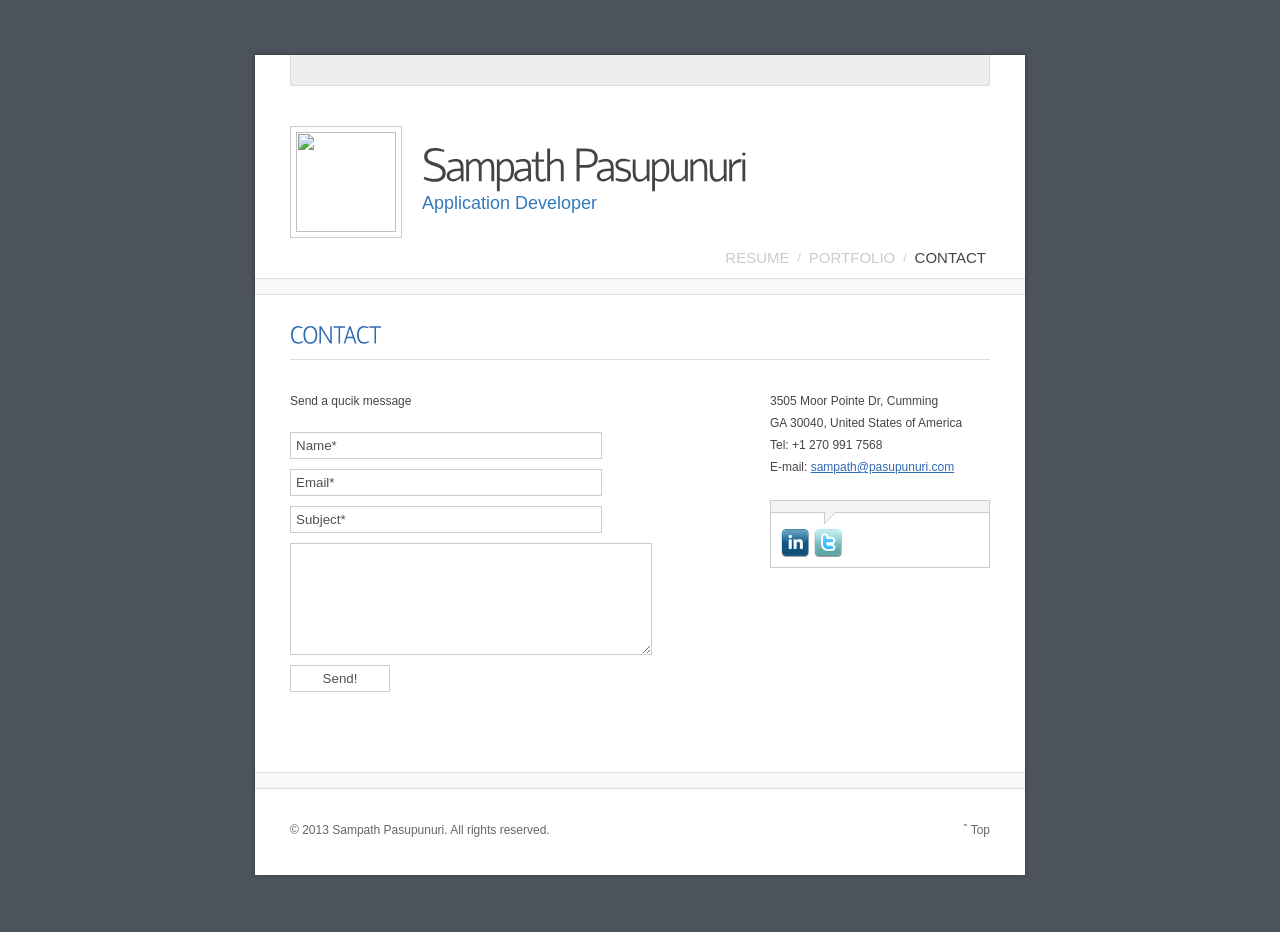
==== public/contact.html @ 7085041e "init" ====
<!DOCTYPE html PUBLIC "-//W3C//DTD XHTML 1.0 Transitional//EN" "http://www.w3.org/TR/xhtml1/DTD/xhtml1-transitional.dtd">
<html xmlns="http://www.w3.org/1999/xhtml">
<head>

	<title>Sampath Pasupunuri</title>
	
	<meta http-equiv="Content-Type" content="text/html; charset=utf-8" />
	
	<meta name="description" content=" ... add description here ... " />
	<meta name="keywords" content=" ... add keywords here ... " />
	
	<meta http-equiv="X-UA-Compatible" content="IE=EmulateIE7" />
	
	<!-- //////// Favicon ////////  -->
	<link rel="shortcut icon" type="image/x-icon" href="favicon.ico"  />
	
	<!-- //////// Css StyleSheets ////////  -->
	<link href="_layout/style.css"       rel="stylesheet" type="text/css" media="all"   />
	<link href="_layout/style-print.css" rel="stylesheet" type="text/css" media="print" />

	<!-- //////// jQuery ////////  -->
	<script src="_layout/js/jquery-1.4.2.min.js" type="text/javascript"></script>
	
	<!-- //////// DD_belatedPNG - Png Fix for IE ////////  -->
	<!--[if IE 6 ]>
		<script type="text/javascript" src="_layout/js/DD_belatedPNG_0.0.7a-min.js"></script>
		<script type="text/javascript">
			DD_belatedPNG.fix('#header,#content,#footer');
		</script>
	<![endif]-->
	
	<!-- //////// Cufon Font Replacement ////////  -->
	<script type="text/javascript" src="_layout/js/cufon/cufon-yui.js"></script>
	<script type="text/javascript" src="_layout/js/cufon/hattori_hanzo.font.js"></script>

	<!-- //////// Tipsy - custom Tooltips ////////  -->
	<link rel="stylesheet" type="text/css" href="_layout/js/tipsy/css.tipsy.css" />
	<script type="text/javascript" src="_layout/js/tipsy/jquery.tipsy.js"></script>

	<!-- //////// PrettyPhoto ////////  -->
	<link rel="stylesheet" type="text/css" href="_layout/js/prettyphoto/css.prettyPhoto.css" />
	<script type="text/javascript" src="_layout/js/prettyphoto/jquery.prettyPhoto.js"></script>
	
	<!-- //////// Tweet! ////////  -->
	<link rel="stylesheet" type="text/css" href="_layout/js/tweet/css.tweet.css" />
	<script type="text/javascript" src="_layout/js/tweet/jquery.tweet.js"></script>
	
	<!-- //////// Customs JS  ////////  -->	
	<script type="text/javascript">
	/* <![CDATA[ */	                                         
		$(document).ready(function(){
		
			// font replacement
			if ( ! ( $.browser.msie & ($.browser.version == 6) ) )
			{ 	
				$("h1#name").css({'font-size':'46px', 'padding-top':'20px' , 'margin-bottom':'0px' });
				Cufon.replace('#portfolio h2, h2.cv-section-name, h1#name, h2.title'); // using cufon with IE6 breaks the layout in some cases
				
			}	
			
			// tooltips
			$('.tip').tipsy({gravity: 'e'});	//  apply class .tip to any <a> tag to make it's  title be displayed like a tooltip
			
			// lightbox
			$("a[rel^='prettyPhoto']").prettyPhoto({
				theme: 'light_square',
				hideflash: false, 		// Hides all the flash object on a page, set to TRUE if flash appears over prettyPhoto
				wmode: 'opaque', 		// Set the flash wmode attribute
				autoplay: true, 		// Automatically start videos: True/False
				modal: false 			// If set to true, only the close button will close the window
			});
			
			
			// Animate Social Media Icons
			$("#social-media li a").hover(function () {
				$(this).stop().animate({
					paddingTop: "0px"
				}, 100);
			}, function () {
				$(this).stop().animate({
					paddingTop: "3px"
				}, 100);
			});
					
			$('.tip-social-media').tipsy({gravity: 'n'});
			
			// contact form
			$("#contact-form").submit(function(){
				var str = $(this).serialize();
				$.ajax({
				   type: "POST",
				   url: "_layout/php/send.php",
				   data: str,
				   success: function(msg)
				   {
						$("#formstatus").ajaxComplete(function(event, request, settings){
							if(msg == 'OK'){ // Message Sent? Show the 'Thank You' message and hide the form
								result = '<div class="formstatusok">Your message has been sent. Thank you!</div>';
								$("#fields").hide();
							}
							else{
								result = msg;
							}
							$(this).html(result);
						});
					}
				
				 });
				return false;
			}); 
		
		});
	/* ]]> */			
	</script> 
	
</head>
<body>
	
	<noscript>
		<link href="_layout/nojs.css" rel="stylesheet" type="text/css" media="all" />
		<div id="nojs">JavaScript seems to be Disabled! This website works best with JavaScript enabled.</div>
	</noscript>
	
	<div id="wrap">
	
		<div id="header">
			
			<div id="block-top"></div>
			
			<div id="personal-info" class="fixed">
			
				<a id="picture-of-you" href="_content/big-profile.jpg" title="Sampath" rel="prettyPhoto">
					<img src="_content/profile.png" width="100" height="100" alt="" />
				</a>
				
				<h1 id="name">Sampath Pasupunuri</h1>
				<h2 id="what-you-do">Application Developer</h2>
				
			</div><!-- end #personal-info -->
					
			<ul id="nav" class="fixed">
				<li><a href="index.html">Resume</a></li>
				<li>/</li>
				<li><a href="portfolio.html">Portfolio</a></li>
				<li>/</li>
				<li><a href="contact.html" class="active">Contact</a></li>
			</ul><!-- end #nav -->

			<div class="divider"></div>
			
		</div><!-- end #header -->
		
		<div id="content" class="fixed">
		<!-- ////////////////////////////////////////////////////////////////////////////////////// -->

			<h2 class="title">Contact</h2>	
			<div id="contact" class="fixed">
				
				<div class="col-2 float-left padded-right"> 
					
					<p>Send a qucik message</p>

					<form id="contact-form" class="fixed" action="javascript:alert('success!');">
						<fieldset>
							<p>
								<input class="textbox" type="text" name="name" value="Name*"
								onfocus="if(this.value=='Name*')this.value='';" onblur="if(this.value=='')this.value='Name*';" />
							</p>
			
							<p>
								<input class="textbox" type="text" name="email" value="Email*"
								onfocus="if(this.value=='Email*')this.value='';" onblur="if(this.value=='')this.value='Email*';" />
							</p>

							<p>
								<input class="textbox" type="text" name="subject" value="Subject*"  
								onfocus="if(this.value=='Subject*')this.value='';" onblur="if(this.value=='')this.value='Subject*';"/>
							</p>
							<p>
								<textarea class="textbox" name="message" rows="3" cols="25"></textarea>
			
							</p>
							<p>
								<input id="btn" type="submit" name="submit" value="Send!" style="width:100px; cursor:pointer;" />

							</p>
							<p id="formstatus"></p>
						</fieldset>
					</form><!-- end #contact-form -->

				</div>
				<div class="col-3 float-left"> 
					
					<p>3505 Moor Pointe Dr, Cumming<br /> 
					   GA 30040, United States of America<br />

		
					   Tel: +1 270 991 7568<br />
					   E-mail: <a href="mailto:sampath@pasupunuri.com">sampath@pasupunuri.com</a>
					 </p>
	
					<br />
						
					<div id="social">  
					
						<div class="tweet"></div>
						
						<ul id="social-media">
							<li>

								<a href="http://www.linkedin.com/pub/sampath-k-pasupunuri/21/789/b75/" title="Linked InProfile" class="tip-social-media">
									<img src="_layout/images/social-icons/linkedin.png" width="28" height="28" alt="linkedin "/>
								</a>
							</li>
							<li>
								<a href="https://twitter.com/psampath" title="Twitter Profile" class="tip-social-media">
									<img src="_layout/images/social-icons/twitter.png" width="28" height="28" alt="twitter icon" />
								</a>
							</li>
						</ul><!-- end #social-media -->
					
					</div><!-- end #social -->
					
				</div>
				
			</div><!-- end #contact -->
			
		<!-- ////////////////////////////////////////////////////////////////////////////////////// -->	
		</div><!-- end #content -->
		
		<div id="footer" class="fixed">
			
			<div class="divider2"></div>
			
			<p id="copyright">&copy; 2013 Sampath Pasupunuri. All rights reserved.</p>
			<a href="#" id="top">&#710; Top</a>
			
		</div><!-- end #footer -->
		
	</div><!-- end #wrap -->
	
	<script type="text/javascript"> Cufon.now(); </script>

	<!-- analytics code here -->

</body>
</html>
---- public/_layout/style.css ----
/* 
	General Stylesheet
*/

/* =RESET
=------------------------------------*/
html,body,div,span,applet,object,iframe,h1,h2,h3,h4,h5,h6,p,blockquote,pre,a,abbr,acronym,address,big,cite,code,del,dfn,em,font,img,ins,kbd,q,s,samp,small,strike,strong,sub,sup,tt,var,dl,dt,dd,ol,ul,li,fieldset,form,label,legend,table,caption,tbody,tfoot,thead,tr,th,td{margin:0;padding:0;border:0;outline:0;font-weight:inherit;font-style:inherit;font-size:100%;font-family:inherit;vertical-align:baseline}:focus{outline:0}body{line-height:1;color:black;background:white}ol,ul{list-style:none}table{border-collapse:separate;border-spacing:0}caption,th,td{text-align:left;font-weight:normal}blockquote:before,blockquote:after,q:before,q:after{content:""}blockquote,q{quotes:""""}

/* =GENERAL
--------------------- */

body{
	
	background-color:#4C535C;
	
	/* Other Background Options
	
	background:#D1D1D1 url(images/bg-body.jpg) repeat top left;
	background:#D1D1D1 url(images/bg-body-2.jpg) repeat top left;
	background-color:#4C535C;
	background-color:#999999;
	background-color:#393939;
	background-color:#5a5a5a;
	
	*/
		
	color:#454545;
	font:12px Arial, Helvetica, sans-serif;
	line-height:22px;
	padding:50px 0;
}

	a{ color:#2F6AB3; } 
	a:hover{ color:#2E4E69; }
	
	strong{ font-weight:700; }
	em{ font-style:italic; }
	
	/* Clear Fix Hack - add  class="fixed"  to div's that have floated elements in them */
	.fixed:after{content:"."; display:block; height:0; clear:both; visibility:hidden;}
		.fixed{display:block;}
		/*  \*/
		.fixed{min-height:1%;}
		* html .fixed{height:1%;}
	
	.clear{ clear:both; }
	.block{ display:block; }
	
	.float-left{ float:left; }
	.float-right{ float:right; }
	
	.img-align-left{ margin:5px 10px 0 0; }
	.img-align-right{ margin:5px 0 0 10px; }
	
	.text-align-right{   text-align:right;   }
	.text-align-center{  text-align:center;  }
	.text-align-justify{ text-align:justify; }
	
	.col-1{ width:700px; }
	.col-2{ width:460px; }
	.col-3{ width:220px; }
	.portfolio-col-2{width:211px;}
	.portfolio-col-3{width:469px;}
	
	.divider, .divider2	{ height:15px; margin-left:-35px; margin-right:-35px; border-top:1px solid #ddd; border-bottom:1px solid #ddd; background-color:#F8F8F8; }
	 
		.divider{ clear:both;}
		.divider2{ margin-bottom:30px; }
	
	.padded-right{ padding-right:20px; }
		
		
/* =LAYOUT
----------------------------------*/

#wrap{ width:780px; margin:0 auto; z-index:100; position:relative;  }

	#header{ background:url(images/bg-header.png) no-repeat top left; padding:5px 40px 0px 40px; }
	
		#block-top{ background-color:#eee; border:1px solid #ddd; border-top:none; height:30px; margin-bottom:40px;}

		#personal-info{ }
			
			#picture-of-you{ float:left; display:block; border:1px solid #ccc; padding:5px; margin-right:20px; }
			#picture-of-you img{ margin:0; padding:0; border:none;  }
			
			#name{ font-size:40px; font-weight:bold; padding-top:30px; letter-spacing:-2px; color:#444444; margin-bottom:20px; }
			#what-you-do{ font-size:18px; font-weight:normal; color:#3279BB; }
		
		ul#nav{ list-style:none; float:right; }
			
			ul#nav li{ display:inline; float:left; padding:9px 4px; float:left; color:#ccc; }
			ul#nav li a{ font-size:15px; text-transform:uppercase; text-decoration:none; color:#ccc; }
			ul#nav li a:hover{ color:#444; }
			ul#nav li a.active{ color:#444; }
			
	#content{ background:url(images/bg-content.png) repeat-y top left; padding:30px 40px 30px 40px; }
		
	#footer{ background:url(images/bg-footer.png) no-repeat bottom left; padding:0px 40px 30px 40px; height:80px;  }
		
		#copyright{ color:#666; float:left; }
		#top{ color:#666; float:right; text-decoration:none; }


/* =CV
----------------------------------*/

	.cv-section{ margin-bottom:25px; }
		.last{ margin-bottom:0px; }
		
		li.cv-item  p{ margin-bottom:10px; }
		li.cv-item ul{ list-style:inside; padding-bottom:10px; list-style-type:disc; }
		li.cv-item ol{ list-style:inside; list-style-type:decimal; padding-bottom:10px; }
	
		h2.cv-section-name{ text-transform:uppercase; font-size:22px; padding-bottom:10px; color:#2F6AB3;  }
		ul.cv-section-items{ list-style:outside; list-style-type:none;  }
		
		ul.cv-section-items li.cv-item{ border-top:1px solid #DBDEE2; padding:10px 15px; }
		
			ul.cv-section-items li.cv-item h4{ font-size:12px; float:right; font-weight:normal; color:#666; }
			ul.cv-section-items li.cv-item h2{ font-size:16px; font-weight:bold; color:#272D36; }
			ul.cv-section-items li.cv-item h3{ font-size:14px; font-style:italic; padding-bottom:10px; font-weight:normal;}
			
			ul.cv-section-items li span.topic{ font-weight:bold; display:block; float:left; width:250px;  }
			ul.cv-section-items li span.skills{ display: block; width:550px;  padding-left: 30px;  }
			
			ul.cv-section-items li span.level{ width:140px; display:block; float:left; }
					
					ul.cv-section-items li span.l-1{ text-indent:-9999px; background:#ffffff url(images/level-1.jpg) no-repeat top left; }
					ul.cv-section-items li span.l-2{ text-indent:-9999px; background:#ffffff url(images/level-2.jpg) no-repeat top left; }
					ul.cv-section-items li span.l-3{ text-indent:-9999px; background:#ffffff url(images/level-3.jpg) no-repeat top left; }
					ul.cv-section-items li span.l-4{ text-indent:-9999px; background:#ffffff url(images/level-4.jpg) no-repeat top left; }
					ul.cv-section-items li span.l-5{ text-indent:-9999px; background:#ffffff url(images/level-5.jpg) no-repeat top left; }
					ul.cv-section-items li span.l-6{ text-indent:-9999px; background:#ffffff url(images/level-6.jpg) no-repeat top left; }
					ul.cv-section-items li span.l-7{ text-indent:-9999px; background:#ffffff url(images/level-7.jpg) no-repeat top left; }			
			
	#cv-1{}
			
		#cv-1 ul.cv-section-items li span.level{ margin-right:20px; }
		
	#cv-2{}
				
		#cv-2 h2.cv-section-name{ border-top:3px solid #DBDEE2; width:150px; float:left; padding-top:15px; }	
		#cv-2 ul.cv-section-items{ margin-top:1px; width:550px; float:right; }
		#cv-2 ul.cv-section-items li span.level{ margin-right:10px; margin-bottom:10px; }
						
		#cv-2 #technical-skills ul.cv-section-items li span.topic{ width:370px; }
					
	#cv-3{}
		
		#cv-3 h2.cv-section-name{ padding-top:15px; border-top:6px solid #DBDEE2; }	
		#cv-3 ul.cv-section-items li.cv-item{ padding:10px 1px;}
		#cv-3 ul.cv-section-items li.cv-item h4{ float:left; width:150px; }
		#cv-3 ul.cv-section-items li span.topic{ width:150px; }
		#cv-3 ul.cv-section-items li span.level{ margin-right:10px;}
		
		#cv-3 ul.cv-section-items li.cv-item .cv-item-content{ float:right; width:540px; }
		#cv-3 #technical-skills ul.cv-section-items li span.topic{ float:none; width:540px; font-size:16px; }

					
/* =PORTFOLIO
----------------------------------*/
	
	h2.title{ color:#2F6AB3; font-size:24px; padding-bottom:10px; text-transform:uppercase; }
		
	#portfolio{ border-top:1px solid #DBDEE2; padding-top:30px; }
	
		#portfolio h2{ font-size:24px; color:#2F6AB3; margin-bottom:10px; }
		#portfolio  p{ margin-bottom:10px; }
		#portfolio ul{ list-style: disc; padding-bottom:10px; list-style-type: disc; list-style-position:inside; }
		#portfolio ol{ list-style: decimal; list-style-type:decimal; padding-bottom:10px; list-style-position:inside; }
		
		#portfolio .portfolio-item{ margin-bottom:30px;}
		#portfolio .portfolio-item img{ cursor:pointer; } /* fix - IE7 didn't display cursor even though it is clickable because of the border inset plugin */
			
		#portfolio a.bordered{ border:1px solid #e1e1e1; padding:1px; display:block; }
			
		#portfolio a.read-more{ border:1px solid #e1e1e1; background-color:#fdfdfd; padding:4px 9px; display:block; float:left; text-decoration:none; }
		#portfolio a.read-more:hover{ text-decoration:underline; }
		
		#portfolio .portfolio-pagination{ }
		
			#portfolio .portfolio-pagination ul{ list-style:none; }
			#portfolio .portfolio-pagination ul li{ display:inline; }
			#portfolio .portfolio-pagination ul li a{ display:block; float:left; padding:4px 9px; margin-right:7px; border:1px solid #DBDEE2;
			 										  background-color:#fdfdfd; text-decoration:none; }
			#portfolio .portfolio-pagination ul li a:hover, #portfolio .portfolio-pagination ul li a.active{ background-color:#f2f2f2; text-decoration:underline; }
					
					
/* =CONTACT
----------------------------------*/
	
	#contact{ border-top:1px solid #DBDEE2; padding-top:30px; margin-bottom:40px; }
	
	#social{ width:208px; padding:5px 5px 15px 5px ; border:1px solid #ccc; background:#f4f4f4 url(images/bg-tweet.jpg) no-repeat bottom left; }
		
		ul#social-media{ list-style:none; height:26px; margin-top:20px; }
			
			ul#social-media li{ display:inline; }
			ul#social-media li a{ display:block; float:left; padding-top:3px; margin-left:5px;}
			ul#social-media li a.last{ margin-right:0px; }	
		
	#contact-form{ margin-top:20px; }
	
		#contact-form p{clear:both;margin-bottom:10px;}
		#contact-form input,textarea{background-color:#fff;border:1px solid #ccc;color:#515151;padding:5px;width:300px;}
		#contact-form textarea{height:100px;width:350px;}
		#btn{ width:80px; }
			
	#formstatus{font-weight:700; font-size:12px; line-height:10px; }
		
		.formstatuserror{color:#FF0000;}
		.formstatusok{color:#0C3;}	
		
												
/* =OTHER
----------------------------------*/
	
	/* Print and Download Buttons */
	a#print{ background:#ffffff url(images/bg-print.jpg) no-repeat top center; border:1px solid #ccc; display:block; height:24px; padding:2px; 
			 position:absolute; right:765px; text-indent:-9999px; top:271px; width:24px; z-index:110; }
	
	a#download{ background:#ffffff url(images/bg-download.jpg) no-repeat top center; border:1px solid #ccc; display:block; height:24px; padding:2px;
				position:absolute; right:765px; text-indent:-9999px; top:300px; width:24px; z-index:111; }
	
		a#print:hover, a#download:hover{ padding-right:12px; }

	/* no javascript support */
	
	#nojs{ padding:10px; background-color:#AE0000; text-align:center; font-weight:bold; color:#fff; margin-top:-50px; margin-bottom:50px; }
---- public/_layout/style-print.css ----
/* 
	Print Stylesheet
*/
 
	#wrap{ width: 100%; margin: 10px; float: none; }
	#header, #footer, a#print, a#download{ display:none; }

	#content{ padding:0; }
	
	.col-1{ width: 100%; }
	
	h2.cv-section-name{ font-size:16px; font-weight:bold; border-bottom:none; }
	
	ul.cv-section-items li.cv-item h4{ margin-right:10px; }
	
	ul.cv-section-items li span.l-1,
	ul.cv-section-items li span.l-2,
	ul.cv-section-items li span.l-3,
	ul.cv-section-items li span.l-4,
	ul.cv-section-items li span.l-5,
	ul.cv-section-items li span.l-6,
	ul.cv-section-items li span.l-7{ text-indent:0px; background:none; }

	cv-2{}
	
		#cv-2 h2.cv-section-name{ float:none; width:100%; border-top:none; }
		#cv-2 ul.cv-section-items{ float:none; width:100%; }
		#cv-2 #technical-skills ul.cv-section-items li span.topic{ width:150px; }
	
	cv-3{}
	
		#cv-3 h2.cv-section-name{ float:none; width:100%; border-top:none; }
		#cv-3 ul.cv-section-items li.cv-item h4{ float:none; width:100%; }
		#cv-3 ul.cv-section-items li.cv-item .cv-item-content{ float:none; width:100%; }
		#cv-3 #technical-skills ul.cv-section-items li span.topic{ float:none; width:100%; }
		#cv-3 ul.cv-section-items li span.level{ float:none; width:100%; }
		
	/* In IE for some reason it printed the tooltip as well when pressing the print button
	   on the page. Below is the fix for this. */
		
	.tipsy{ display:none; margin-left:-9999px; padding:0; background:none; }
	.tipsy-inner{ display:none; padding:0; background:none; border:none; }
	.tipsy-north, .tipsy-south, .tipsy-east, .tipsy-west{ display:none; background:none; }
---- public/_layout/js/tipsy/css.tipsy.css ----
/**
 *
 * Css for Tipsy - a jQuery for creating a Facebook-like tooltips effect based on an anchor tag's title attribute.
 * Author:  Jason Frame
 * URL: http://onehackoranother.com/projects/jquery/tipsy/
 *
 * Licensed under the MIT License
 *
**/

.tipsy{background-repeat:no-repeat; filter:alpha(opacity=80); font-size:10px; line-height:15px; opacity:0.8; padding:5px; }
.tipsy-inner{-moz-border-radius:5px; -webkit-border-radius:5px; background-color:#000; border:1px solid #000; color:#fff; padding:5px; text-align:center; }

	.tipsy-north{background-image:url(tipsy-north.gif); background-position:top center; }
	.tipsy-south{background-image:url(tipsy-south.gif); background-position:bottom center; }
	.tipsy-east{background-image:url(tipsy-east.gif); background-position:right center; }
	.tipsy-west{background-image:url(tipsy-west.gif); background-position:left center; }
---- public/_layout/js/prettyphoto/css.prettyPhoto.css ----
/**
 *
 * PrettyPhoto CSS
 * Version: 2.5.6
 *
 * Author:  Stephane Caron
 * URL: http://www.no-margin-for-errors.com/projects/prettyphoto-jquery-lightbox-clone/
 *
 * Licensed under Creative Commons Attribution 2.5.
 *
**/

 div.light_rounded .pp_top .pp_left{background: url(light_rounded/sprite.png) -88px -53px no-repeat;}div.light_rounded .pp_top .pp_middle{background:#fff;}div.light_rounded .pp_top .pp_right{background: url(light_rounded/sprite.png) -110px -53px no-repeat;}div.light_rounded .pp_content .ppt{color:#000;}div.light_rounded .pp_content_container .pp_left,div.light_rounded .pp_content_container .pp_right{background:#fff;}div.light_rounded .pp_content{background-color:#fff;}div.light_rounded .pp_next:hover{background: url(light_rounded/btnNext.png) center right no-repeat;cursor: pointer;}div.light_rounded .pp_previous:hover{background: url(light_rounded/btnPrevious.png) center left no-repeat;cursor: pointer;}div.light_rounded .pp_expand{background: url(light_rounded/sprite.png) -31px -26px no-repeat;cursor: pointer;}div.light_rounded .pp_expand:hover{background: url(light_rounded/sprite.png) -31px -47px no-repeat;cursor: pointer;}div.light_rounded .pp_contract{background: url(light_rounded/sprite.png) 0 -26px no-repeat;cursor: pointer;}div.light_rounded .pp_contract:hover{background: url(light_rounded/sprite.png) 0 -47px no-repeat;cursor: pointer;}div.light_rounded .pp_close{width:75px;height:22px;background: url(light_rounded/sprite.png) -1px -1px no-repeat;cursor: pointer;}div.light_rounded #pp_full_res .pp_inline{color:#000;}div.light_rounded .pp_arrow_previous{background: url(light_rounded/sprite.png) 0 -71px no-repeat;}div.light_rounded .pp_arrow_previous.disabled{background-position:0 -87px;cursor:default;}div.light_rounded .pp_arrow_next{background: url(light_rounded/sprite.png) -22px -71px no-repeat;}div.light_rounded .pp_arrow_next.disabled{background-position: -22px -87px;cursor:default;}div.light_rounded .pp_bottom .pp_left{background: url(light_rounded/sprite.png) -88px -80px no-repeat;}div.light_rounded .pp_bottom .pp_middle{background:#fff;}div.light_rounded .pp_bottom .pp_right{background: url(light_rounded/sprite.png) -110px -80px no-repeat;}div.light_rounded .pp_loaderIcon{background: url(light_rounded/loader.gif) center center no-repeat;}div.dark_rounded .pp_top .pp_left{background: url(dark_rounded/sprite.png) -88px -53px no-repeat;}div.dark_rounded .pp_top .pp_middle{background: url(dark_rounded/contentPattern.png) top left repeat;}div.dark_rounded .pp_top .pp_right{background: url(dark_rounded/sprite.png) -110px -53px no-repeat;}div.dark_rounded .pp_content_container .pp_left{background: url(dark_rounded/contentPattern.png) top left repeat-y;}div.dark_rounded .pp_content_container .pp_right{background: url(dark_rounded/contentPattern.png) top right repeat-y;}div.dark_rounded .pp_content{background: url(dark_rounded/contentPattern.png) top left repeat;}div.dark_rounded .pp_next:hover{background: url(dark_rounded/btnNext.png) center right no-repeat;cursor: pointer;}div.dark_rounded .pp_previous:hover{background: url(dark_rounded/btnPrevious.png) center left no-repeat;cursor: pointer;}div.dark_rounded .pp_expand{background: url(dark_rounded/sprite.png) -31px -26px no-repeat;cursor: pointer;}div.dark_rounded .pp_expand:hover{background: url(dark_rounded/sprite.png) -31px -47px no-repeat;cursor: pointer;}div.dark_rounded .pp_contract{background: url(dark_rounded/sprite.png) 0 -26px no-repeat;cursor: pointer;}div.dark_rounded .pp_contract:hover{background: url(dark_rounded/sprite.png) 0 -47px no-repeat;cursor: pointer;}div.dark_rounded .pp_close{width:75px;height:22px;background: url(dark_rounded/sprite.png) -1px -1px no-repeat;cursor: pointer;}div.dark_rounded .currentTextHolder{color:#c4c4c4;}div.dark_rounded .pp_description{color:#fff;}div.dark_rounded #pp_full_res .pp_inline{color:#fff;}div.dark_rounded .pp_arrow_previous{background: url(dark_rounded/sprite.png) 0 -71px no-repeat;}div.dark_rounded .pp_arrow_previous.disabled{background-position:0 -87px;cursor:default;}div.dark_rounded .pp_arrow_next{background: url(dark_rounded/sprite.png) -22px -71px no-repeat;}div.dark_rounded .pp_arrow_next.disabled{background-position: -22px -87px;cursor:default;}div.dark_rounded .pp_bottom .pp_left{background: url(dark_rounded/sprite.png) -88px -80px no-repeat;}div.dark_rounded .pp_bottom .pp_middle{background: url(dark_rounded/contentPattern.png) top left repeat;}div.dark_rounded .pp_bottom .pp_right{background: url(dark_rounded/sprite.png) -110px -80px no-repeat;}div.dark_rounded .pp_loaderIcon{background: url(dark_rounded/loader.gif) center center no-repeat;}div.dark_square .pp_left ,div.dark_square .pp_middle,div.dark_square .pp_right,div.dark_square .pp_content{background: url(dark_square/contentPattern.png) top left repeat;}div.dark_square .currentTextHolder{color:#c4c4c4;}div.dark_square .pp_description{color:#fff;}div.dark_square .pp_loaderIcon{background: url(dark_rounded/loader.gif) center center no-repeat;}div.dark_square .pp_content_container .pp_left{background: url(dark_rounded/contentPattern.png) top left repeat-y;}div.dark_square .pp_content_container .pp_right{background: url(dark_rounded/contentPattern.png) top right repeat-y;}div.dark_square .pp_expand{background: url(dark_square/sprite.png) -31px -26px no-repeat;cursor: pointer;}div.dark_square .pp_expand:hover{background: url(dark_square/sprite.png) -31px -47px no-repeat;cursor: pointer;}div.dark_square .pp_contract{background: url(dark_square/sprite.png) 0 -26px no-repeat;cursor: pointer;}div.dark_square .pp_contract:hover{background: url(dark_square/sprite.png) 0 -47px no-repeat;cursor: pointer;}div.dark_square .pp_close{width:75px;height:22px;background: url(dark_square/sprite.png) -1px -1px no-repeat;cursor: pointer;}div.dark_square #pp_full_res .pp_inline{color:#fff;}div.dark_square .pp_arrow_previous{background: url(dark_square/sprite.png) 0 -71px no-repeat;}div.dark_square .pp_arrow_previous.disabled{background-position:0 -87px;cursor:default;}div.dark_square .pp_arrow_next{background: url(dark_square/sprite.png) -22px -71px no-repeat;}div.dark_square .pp_arrow_next.disabled{background-position: -22px -87px;cursor:default;}div.dark_square .pp_next:hover{background: url(dark_square/btnNext.png) center right no-repeat;cursor: pointer;}div.dark_square .pp_previous:hover{background: url(dark_square/btnPrevious.png) center left no-repeat;cursor: pointer;}div.light_square .pp_left ,div.light_square .pp_middle,div.light_square .pp_right,div.light_square .pp_content{background:#fff;}div.light_square .pp_content .ppt{color:#000;}div.light_square .pp_expand{background: url(light_square/sprite.png) -31px -26px no-repeat;cursor: pointer;}div.light_square .pp_expand:hover{background: url(light_square/sprite.png) -31px -47px no-repeat;cursor: pointer;}div.light_square .pp_contract{background: url(light_square/sprite.png) 0 -26px no-repeat;cursor: pointer;}div.light_square .pp_contract:hover{background: url(light_square/sprite.png) 0 -47px no-repeat;cursor: pointer;}div.light_square .pp_close{width:75px;height:22px;background: url(light_square/sprite.png) -1px -1px no-repeat;cursor: pointer;}div.light_square #pp_full_res .pp_inline{color:#000;}div.light_square .pp_arrow_previous{background: url(light_square/sprite.png) 0 -71px no-repeat;}div.light_square .pp_arrow_previous.disabled{background-position:0 -87px;cursor:default;}div.light_square .pp_arrow_next{background: url(light_square/sprite.png) -22px -71px no-repeat;}div.light_square .pp_arrow_next.disabled{background-position: -22px -87px;cursor:default;}div.light_square .pp_next:hover{background: url(light_square/btnNext.png) center right no-repeat;cursor: pointer;}div.light_square .pp_previous:hover{background: url(light_square/btnPrevious.png) center left no-repeat;cursor: pointer;}div.facebook .pp_top .pp_left{background: url(facebook/sprite.png) -88px -53px no-repeat;}div.facebook .pp_top .pp_middle{background: url(facebook/contentPatternTop.png) top left repeat-x;}div.facebook .pp_top .pp_right{background: url(facebook/sprite.png) -110px -53px no-repeat;}div.facebook .pp_content .ppt{color:#000;}div.facebook .pp_content_container .pp_left{background: url(facebook/contentPatternLeft.png) top left repeat-y;}div.facebook .pp_content_container .pp_right{background: url(facebook/contentPatternRight.png) top right repeat-y;}div.facebook .pp_content{background:#fff;}div.facebook .pp_expand{background: url(facebook/sprite.png) -31px -26px no-repeat;cursor: pointer;}div.facebook .pp_expand:hover{background: url(facebook/sprite.png) -31px -47px no-repeat;cursor: pointer;}div.facebook .pp_contract{background: url(facebook/sprite.png) 0 -26px no-repeat;cursor: pointer;}div.facebook .pp_contract:hover{background: url(facebook/sprite.png) 0 -47px no-repeat;cursor: pointer;}div.facebook .pp_close{width:22px;height:22px;background: url(facebook/sprite.png) -1px -1px no-repeat;cursor: pointer;}div.facebook #pp_full_res .pp_inline{color:#000;}div.facebook .pp_loaderIcon{background: url(facebook/loader.gif) center center no-repeat;}div.facebook .pp_nav .pp_arrow_previous{background: url(facebook/sprite.png) 0 -71px no-repeat;height:22px;margin-top:0;width:22px;}div.facebook .pp_arrow_previous.disabled{background-position:0 -96px;cursor:default;}div.facebook .pp_nav .pp_arrow_next{background: url(facebook/sprite.png) -32px -71px no-repeat;height:22px;margin-top:0;width:22px;}div.facebook .pp_arrow_next.disabled{background-position: -32px -96px;cursor:default;}div.facebook .pp_nav{margin-top:0;}div.facebook .pp_nav p{font-size:15px;padding:0 3px 0 4px;}div.facebook .pp_next:hover{background: url(facebook/btnNext.png) center right no-repeat;cursor: pointer;}div.facebook .pp_previous:hover{background: url(facebook/btnPrevious.png) center left no-repeat;cursor: pointer;}div.facebook .pp_bottom .pp_left{background: url(facebook/sprite.png) -88px -80px no-repeat;}div.facebook .pp_bottom .pp_middle{background: url(facebook/contentPatternBottom.png) top left repeat-x;}div.facebook .pp_bottom .pp_right{background: url(facebook/sprite.png) -110px -80px no-repeat;}div.pp_pic_holder a:focus{outline:none;}div.pp_overlay{background:#000;display: none;left:0;position:absolute;top:0;width:100%;z-index:9500;}div.pp_pic_holder{display: none;position:absolute;width:100px;z-index:10000;}.pp_top{height:20px;position: relative;}* html .pp_top{padding:0 20px;}.pp_top .pp_left{height:20px;left:0;position:absolute;width:20px;}.pp_top .pp_middle{height:20px;left:20px;position:absolute;right:20px;}* html .pp_top .pp_middle{left:0;position: static;}.pp_top .pp_right{height:20px;left:auto;position:absolute;right:0;top:0;width:20px;}.pp_content{height:40px;}.pp_content .ppt{left:auto;margin-bottom:5px;position: relative;top:auto;}.pp_fade{display: none;}.pp_content_container{position: relative;text-align: left;width:100%;}.pp_content_container .pp_left{padding-left:20px;}.pp_content_container .pp_right{padding-right:20px;}.pp_content_container .pp_details{margin:10px 0 2px 0;}.pp_description{display: none;margin:0 0 5px 0;}.pp_nav{clear: left;float: left;margin:3px 0 0 0;}.pp_nav p{float: left;margin:2px 4px;}.pp_nav a.pp_arrow_previous,.pp_nav a.pp_arrow_next{display:block;float: left;height:15px;margin-top:3px;overflow: hidden;text-indent: -10000px;width:14px;}.pp_hoverContainer{position:absolute;top:0;width:100%;z-index:2000;}a.pp_next{background: url(light_rounded/btnNext.png) 10000px 10000px no-repeat;display:block;float: right;height:100%;text-indent: -10000px;width:49%;}a.pp_previous{background: url(light_rounded/btnNext.png) 10000px 10000px no-repeat;display:block;float: left;height:100%;text-indent: -10000px;width:49%;}a.pp_expand,a.pp_contract{cursor: pointer;display: none;height:20px;position:absolute;right:30px;text-indent: -10000px;top:10px;width:20px;z-index:20000;}a.pp_close{display:block;float: right;text-indent: -10000px;}.pp_bottom{height:20px;position: relative;}* html .pp_bottom{padding:0 20px;}.pp_bottom .pp_left{height:20px;left:0;position:absolute;width:20px;}.pp_bottom .pp_middle{height:20px;left:20px;position:absolute;right:20px;}* html .pp_bottom .pp_middle{left:0;position: static;}.pp_bottom .pp_right{height:20px;left:auto;position:absolute;right:0;top:0;width:20px;}.pp_loaderIcon{display:block;height:24px;left:50%;margin: -12px 0 0 -12px;position:absolute;top:50%;width:24px;}#pp_full_res{line-height:1 !important;}#pp_full_res .pp_inline{text-align: left;}#pp_full_res .pp_inline p{margin:0 0 15px 0;}div.ppt{color:#fff;display: none;font-size:17px;left:0;position:absolute;top:0;z-index:9999;}.clearfix:after{content: ".";display:block;height:0;clear:both;visibility: hidden;}.clearfix {display: inline-block;}* html .clearfix {height:1%;}.clearfix {display:block;}
---- public/_layout/js/tweet/css.tweet.css ----
/**
 *
 * Css for Tweet
 * Author:
 * URL: http://tweet.seaofclouds.com/
 *
 * Licensed under the MIT License
 *
**/

.tweet, .query{  }
 .tweet .tweet_list, .query .tweet_list{ }
 .tweet .tweet_list .awesome, .tweet .tweet_list .epic, .query .tweet_list .awesome, .query .tweet_list .epic{ text-transform:uppercase; }
 .tweet .tweet_list li, .query .tweet_list li{ overflow-y:auto;  overflow-x:hidden;  padding:.5em; list-style-type:none; list-style:outside; }
 .tweet .tweet_list li a, .query .tweet_list li a{ color:#277DB6; }
 .tweet .tweet_list .tweet_even, .query .tweet_list .tweet_even{ }
 .tweet .tweet_list .tweet_avatar, .query .tweet_list .tweet_avatar{ padding-right:.5em;  float:left; }
 .tweet .tweet_list .tweet_avatar img, .query .tweet_list .tweet_avatar img{ vertical-align:middle; }
---- public/_layout/nojs.css ----
/* 
	Stylesheet for when Javascript is not available.
*/

a#print{ display:none; }
a#download{ top:271px; }
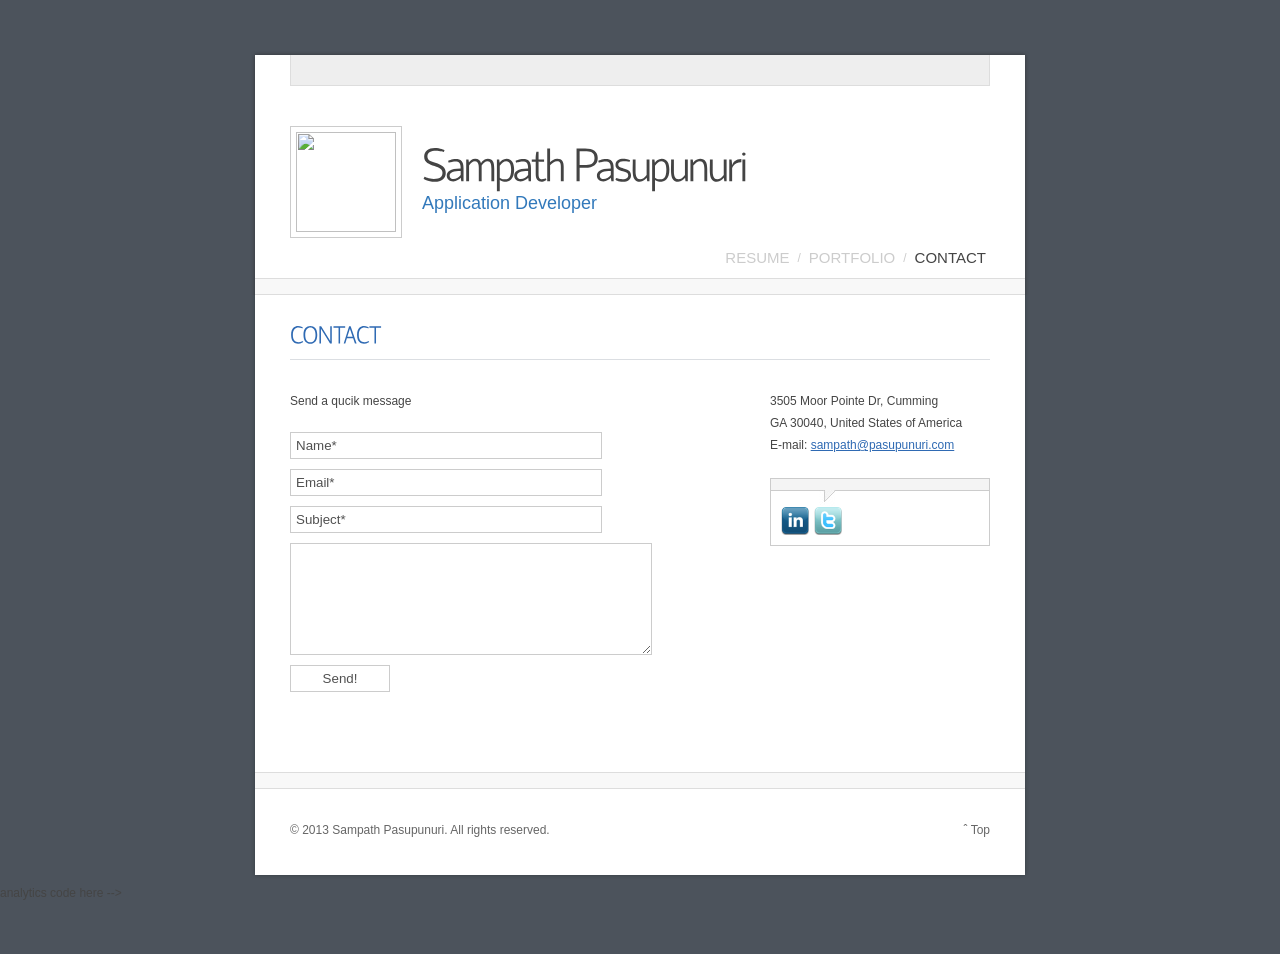
==== commit 984b5c79: "making portfolio the index" ====
--- a/public/contact.html
+++ b/public/contact.html
@@ -1,247 +1,248 @@
-<!DOCTYPE html PUBLIC "-//W3C//DTD XHTML 1.0 Transitional//EN" "http://www.w3.org/TR/xhtml1/DTD/xhtml1-transitional.dtd">
-<html xmlns="http://www.w3.org/1999/xhtml">
-<head>
-
-	<title>Sampath Pasupunuri</title>
-	
-	<meta http-equiv="Content-Type" content="text/html; charset=utf-8" />
-	
-	<meta name="description" content=" ... add description here ... " />
-	<meta name="keywords" content=" ... add keywords here ... " />
-	
-	<meta http-equiv="X-UA-Compatible" content="IE=EmulateIE7" />
-	
-	<!-- //////// Favicon ////////  -->
-	<link rel="shortcut icon" type="image/x-icon" href="favicon.ico"  />
-	
-	<!-- //////// Css StyleSheets ////////  -->
-	<link href="_layout/style.css"       rel="stylesheet" type="text/css" media="all"   />
-	<link href="_layout/style-print.css" rel="stylesheet" type="text/css" media="print" />
-
-	<!-- //////// jQuery ////////  -->
-	<script src="_layout/js/jquery-1.4.2.min.js" type="text/javascript"></script>
-	
-	<!-- //////// DD_belatedPNG - Png Fix for IE ////////  -->
-	<!--[if IE 6 ]>
-		<script type="text/javascript" src="_layout/js/DD_belatedPNG_0.0.7a-min.js"></script>
-		<script type="text/javascript">
-			DD_belatedPNG.fix('#header,#content,#footer');
-		</script>
-	<![endif]-->
-	
-	<!-- //////// Cufon Font Replacement ////////  -->
-	<script type="text/javascript" src="_layout/js/cufon/cufon-yui.js"></script>
-	<script type="text/javascript" src="_layout/js/cufon/hattori_hanzo.font.js"></script>
-
-	<!-- //////// Tipsy - custom Tooltips ////////  -->
-	<link rel="stylesheet" type="text/css" href="_layout/js/tipsy/css.tipsy.css" />
-	<script type="text/javascript" src="_layout/js/tipsy/jquery.tipsy.js"></script>
-
-	<!-- //////// PrettyPhoto ////////  -->
-	<link rel="stylesheet" type="text/css" href="_layout/js/prettyphoto/css.prettyPhoto.css" />
-	<script type="text/javascript" src="_layout/js/prettyphoto/jquery.prettyPhoto.js"></script>
-	
-	<!-- //////// Tweet! ////////  -->
-	<link rel="stylesheet" type="text/css" href="_layout/js/tweet/css.tweet.css" />
-	<script type="text/javascript" src="_layout/js/tweet/jquery.tweet.js"></script>
-	
-	<!-- //////// Customs JS  ////////  -->	
-	<script type="text/javascript">
-	/* <![CDATA[ */	                                         
-		$(document).ready(function(){
-		
-			// font replacement
-			if ( ! ( $.browser.msie & ($.browser.version == 6) ) )
-			{ 	
-				$("h1#name").css({'font-size':'46px', 'padding-top':'20px' , 'margin-bottom':'0px' });
-				Cufon.replace('#portfolio h2, h2.cv-section-name, h1#name, h2.title'); // using cufon with IE6 breaks the layout in some cases
-				
-			}	
-			
-			// tooltips
-			$('.tip').tipsy({gravity: 'e'});	//  apply class .tip to any <a> tag to make it's  title be displayed like a tooltip
-			
-			// lightbox
-			$("a[rel^='prettyPhoto']").prettyPhoto({
-				theme: 'light_square',
-				hideflash: false, 		// Hides all the flash object on a page, set to TRUE if flash appears over prettyPhoto
-				wmode: 'opaque', 		// Set the flash wmode attribute
-				autoplay: true, 		// Automatically start videos: True/False
-				modal: false 			// If set to true, only the close button will close the window
-			});
-			
-			
-			// Animate Social Media Icons
-			$("#social-media li a").hover(function () {
-				$(this).stop().animate({
-					paddingTop: "0px"
-				}, 100);
-			}, function () {
-				$(this).stop().animate({
-					paddingTop: "3px"
-				}, 100);
-			});
-					
-			$('.tip-social-media').tipsy({gravity: 'n'});
-			
-			// contact form
-			$("#contact-form").submit(function(){
-				var str = $(this).serialize();
-				$.ajax({
-				   type: "POST",
-				   url: "_layout/php/send.php",
-				   data: str,
-				   success: function(msg)
-				   {
-						$("#formstatus").ajaxComplete(function(event, request, settings){
-							if(msg == 'OK'){ // Message Sent? Show the 'Thank You' message and hide the form
-								result = '<div class="formstatusok">Your message has been sent. Thank you!</div>';
-								$("#fields").hide();
-							}
-							else{
-								result = msg;
-							}
-							$(this).html(result);
-						});
-					}
-				
-				 });
-				return false;
-			}); 
-		
-		});
-	/* ]]> */			
-	</script> 
-	
-</head>
-<body>
-	
-	<noscript>
-		<link href="_layout/nojs.css" rel="stylesheet" type="text/css" media="all" />
-		<div id="nojs">JavaScript seems to be Disabled! This website works best with JavaScript enabled.</div>
-	</noscript>
-	
-	<div id="wrap">
-	
-		<div id="header">
-			
-			<div id="block-top"></div>
-			
-			<div id="personal-info" class="fixed">
-			
-				<a id="picture-of-you" href="_content/big-profile.jpg" title="Sampath" rel="prettyPhoto">
-					<img src="_content/profile.png" width="100" height="100" alt="" />
-				</a>
-				
-				<h1 id="name">Sampath Pasupunuri</h1>
-				<h2 id="what-you-do">Application Developer</h2>
-				
-			</div><!-- end #personal-info -->
-					
-			<ul id="nav" class="fixed">
-				<li><a href="index.html">Resume</a></li>
-				<li>/</li>
-				<li><a href="portfolio.html">Portfolio</a></li>
-				<li>/</li>
-				<li><a href="contact.html" class="active">Contact</a></li>
-			</ul><!-- end #nav -->
-
-			<div class="divider"></div>
-			
-		</div><!-- end #header -->
-		
-		<div id="content" class="fixed">
-		<!-- ////////////////////////////////////////////////////////////////////////////////////// -->
-
-			<h2 class="title">Contact</h2>	
-			<div id="contact" class="fixed">
-				
-				<div class="col-2 float-left padded-right"> 
-					
-					<p>Send a qucik message</p>
-
-					<form id="contact-form" class="fixed" action="javascript:alert('success!');">
-						<fieldset>
-							<p>
-								<input class="textbox" type="text" name="name" value="Name*"
-								onfocus="if(this.value=='Name*')this.value='';" onblur="if(this.value=='')this.value='Name*';" />
-							</p>
-			
-							<p>
-								<input class="textbox" type="text" name="email" value="Email*"
-								onfocus="if(this.value=='Email*')this.value='';" onblur="if(this.value=='')this.value='Email*';" />
-							</p>
-
-							<p>
-								<input class="textbox" type="text" name="subject" value="Subject*"  
-								onfocus="if(this.value=='Subject*')this.value='';" onblur="if(this.value=='')this.value='Subject*';"/>
-							</p>
-							<p>
-								<textarea class="textbox" name="message" rows="3" cols="25"></textarea>
-			
-							</p>
-							<p>
-								<input id="btn" type="submit" name="submit" value="Send!" style="width:100px; cursor:pointer;" />
-
-							</p>
-							<p id="formstatus"></p>
-						</fieldset>
-					</form><!-- end #contact-form -->
-
-				</div>
-				<div class="col-3 float-left"> 
-					
-					<p>3505 Moor Pointe Dr, Cumming<br /> 
-					   GA 30040, United States of America<br />
-
-		
-					   Tel: +1 270 991 7568<br />
-					   E-mail: <a href="mailto:sampath@pasupunuri.com">sampath@pasupunuri.com</a>
-					 </p>
-	
-					<br />
-						
-					<div id="social">  
-					
-						<div class="tweet"></div>
-						
-						<ul id="social-media">
-							<li>
-
-								<a href="http://www.linkedin.com/pub/sampath-k-pasupunuri/21/789/b75/" title="Linked InProfile" class="tip-social-media">
-									<img src="_layout/images/social-icons/linkedin.png" width="28" height="28" alt="linkedin "/>
-								</a>
-							</li>
-							<li>
-								<a href="https://twitter.com/psampath" title="Twitter Profile" class="tip-social-media">
-									<img src="_layout/images/social-icons/twitter.png" width="28" height="28" alt="twitter icon" />
-								</a>
-							</li>
-						</ul><!-- end #social-media -->
-					
-					</div><!-- end #social -->
-					
-				</div>
-				
-			</div><!-- end #contact -->
-			
-		<!-- ////////////////////////////////////////////////////////////////////////////////////// -->	
-		</div><!-- end #content -->
-		
-		<div id="footer" class="fixed">
-			
-			<div class="divider2"></div>
-			
-			<p id="copyright">&copy; 2013 Sampath Pasupunuri. All rights reserved.</p>
-			<a href="#" id="top">&#710; Top</a>
-			
-		</div><!-- end #footer -->
-		
-	</div><!-- end #wrap -->
-	
-	<script type="text/javascript"> Cufon.now(); </script>
-
-	<!-- analytics code here -->
-
-</body>
+<!DOCTYPE html PUBLIC "-//W3C//DTD XHTML 1.0 Transitional//EN" "http://www.w3.org/TR/xhtml1/DTD/xhtml1-transitional.dtd">
+<html xmlns="http://www.w3.org/1999/xhtml">
+<head>
+
+	<title>Sampath Pasupunuri</title>
+	
+	<meta http-equiv="Content-Type" content="text/html; charset=utf-8" />
+	
+	<meta name="description" content=" ... add description here ... " />
+	<meta name="keywords" content=" ... add keywords here ... " />
+	
+	<meta http-equiv="X-UA-Compatible" content="IE=EmulateIE7" />
+	
+	<!-- //////// Favicon ////////  -->
+	<link rel="shortcut icon" type="image/x-icon" href="favicon.ico"  />
+	
+	<!-- //////// Css StyleSheets ////////  -->
+	<link href="_layout/style.css"       rel="stylesheet" type="text/css" media="all"   />
+	<link href="_layout/style-print.css" rel="stylesheet" type="text/css" media="print" />
+
+	<!-- //////// jQuery ////////  -->
+	<script src="_layout/js/jquery-1.4.2.min.js" type="text/javascript"></script>
+	
+	<!-- //////// DD_belatedPNG - Png Fix for IE ////////  -->
+	<!--[if IE 6 ]>
+		<script type="text/javascript" src="_layout/js/DD_belatedPNG_0.0.7a-min.js"></script>
+		<script type="text/javascript">
+			DD_belatedPNG.fix('#header,#content,#footer');
+		</script>
+	<![endif]-->
+	
+	<!-- //////// Cufon Font Replacement ////////  -->
+	<script type="text/javascript" src="_layout/js/cufon/cufon-yui.js"></script>
+	<script type="text/javascript" src="_layout/js/cufon/hattori_hanzo.font.js"></script>
+
+	<!-- //////// Tipsy - custom Tooltips ////////  -->
+	<link rel="stylesheet" type="text/css" href="_layout/js/tipsy/css.tipsy.css" />
+	<script type="text/javascript" src="_layout/js/tipsy/jquery.tipsy.js"></script>
+
+	<!-- //////// PrettyPhoto ////////  -->
+	<link rel="stylesheet" type="text/css" href="_layout/js/prettyphoto/css.prettyPhoto.css" />
+	<script type="text/javascript" src="_layout/js/prettyphoto/jquery.prettyPhoto.js"></script>
+	
+	<!-- //////// Tweet! ////////  -->
+	<link rel="stylesheet" type="text/css" href="_layout/js/tweet/css.tweet.css" />
+	<script type="text/javascript" src="_layout/js/tweet/jquery.tweet.js"></script>
+	
+	<!-- //////// Customs JS  ////////  -->	
+	<script type="text/javascript">
+	/* <![CDATA[ */	                                         
+		$(document).ready(function(){
+		
+			// font replacement
+			if ( ! ( $.browser.msie & ($.browser.version == 6) ) )
+			{ 	
+				$("h1#name").css({'font-size':'46px', 'padding-top':'20px' , 'margin-bottom':'0px' });
+				Cufon.replace('#portfolio h2, h2.cv-section-name, h1#name, h2.title'); // using cufon with IE6 breaks the layout in some cases
+				
+			}	
+			
+			// tooltips
+			$('.tip').tipsy({gravity: 'e'});	//  apply class .tip to any <a> tag to make it's  title be displayed like a tooltip
+			
+			// lightbox
+			$("a[rel^='prettyPhoto']").prettyPhoto({
+				theme: 'light_square',
+				hideflash: false, 		// Hides all the flash object on a page, set to TRUE if flash appears over prettyPhoto
+				wmode: 'opaque', 		// Set the flash wmode attribute
+				autoplay: true, 		// Automatically start videos: True/False
+				modal: false 			// If set to true, only the close button will close the window
+			});
+			
+			
+			// Animate Social Media Icons
+			$("#social-media li a").hover(function () {
+				$(this).stop().animate({
+					paddingTop: "0px"
+				}, 100);
+			}, function () {
+				$(this).stop().animate({
+					paddingTop: "3px"
+				}, 100);
+			});
+					
+			$('.tip-social-media').tipsy({gravity: 'n'});
+			
+			// contact form
+			$("#contact-form").submit(function(){
+				var str = $(this).serialize();
+				$.ajax({
+				   type: "POST",
+				   url: "_layout/php/send.php",
+				   data: str,
+				   success: function(msg)
+				   {
+						$("#formstatus").ajaxComplete(function(event, request, settings){
+							if(msg == 'OK'){ // Message Sent? Show the 'Thank You' message and hide the form
+								result = '<div class="formstatusok">Your message has been sent. Thank you!</div>';
+								$("#fields").hide();
+							}
+							else{
+								result = msg;
+							}
+							$(this).html(result);
+						});
+					}
+				
+				 });
+				return false;
+			}); 
+		
+		});
+	/* ]]> */			
+	</script> 
+	
+</head>
+<body>
+	
+	<noscript>
+		<link href="_layout/nojs.css" rel="stylesheet" type="text/css" media="all" />
+		<div id="nojs">JavaScript seems to be Disabled! This website works best with JavaScript enabled.</div>
+	</noscript>
+	
+	<div id="wrap">
+	
+		<div id="header">
+			
+			<div id="block-top"></div>
+			
+			<div id="personal-info" class="fixed">
+			
+				<a id="picture-of-you" href="_content/big-profile.jpg" title="Sampath" rel="prettyPhoto">
+					<img src="_content/profile.png" width="100" height="100" alt="" />
+				</a>
+				
+				<h1 id="name">Sampath Pasupunuri</h1>
+				<h2 id="what-you-do">Application Developer</h2>
+				
+			</div><!-- end #personal-info -->
+					
+			<ul id="nav" class="fixed">
+				<li><a href="resume.html">Resume</a></li>
+				<li>/</li>
+				<li><a href="index.html">Portfolio</a></li>
+				<li>/</li>
+				<li><a href="contact.html" class="active">Contact</a></li>
+			</ul><!-- end #nav -->
+
+			<div class="divider"></div>
+			
+		</div><!-- end #header -->
+		
+		<div id="content" class="fixed">
+		<!-- ////////////////////////////////////////////////////////////////////////////////////// -->
+
+			<h2 class="title">Contact</h2>	
+			<div id="contact" class="fixed">
+				
+				<div class="col-2 float-left padded-right"> 
+					
+					<p>Send a qucik message</p>
+
+					<form id="contact-form" class="fixed" action="javascript:alert('success!');">
+						<fieldset>
+							<p>
+								<input class="textbox" type="text" name="name" value="Name*"
+								onfocus="if(this.value=='Name*')this.value='';" onblur="if(this.value=='')this.value='Name*';" />
+							</p>
+			
+							<p>
+								<input class="textbox" type="text" name="email" value="Email*"
+								onfocus="if(this.value=='Email*')this.value='';" onblur="if(this.value=='')this.value='Email*';" />
+							</p>
+
+							<p>
+								<input class="textbox" type="text" name="subject" value="Subject*"  
+								onfocus="if(this.value=='Subject*')this.value='';" onblur="if(this.value=='')this.value='Subject*';"/>
+							</p>
+							<p>
+								<textarea class="textbox" name="message" rows="3" cols="25"></textarea>
+			
+							</p>
+							<p>
+								<input id="btn" type="submit" name="submit" value="Send!" style="width:100px; cursor:pointer;" />
+
+							</p>
+							<p id="formstatus"></p>
+						</fieldset>
+					</form><!-- end #contact-form -->
+
+				</div>
+				<div class="col-3 float-left"> 
+					
+					<p>3505 Moor Pointe Dr, Cumming<br /> 
+					   GA 30040, United States of America<br />
+
+					   E-mail: <a href="mailto:sampath@pasupunuri.com">sampath@pasupunuri.com</a>
+					 </p>
+	
+					<br />
+						
+					<div id="social">  
+					
+						<div class="tweet"></div>
+						
+						<ul id="social-media">
+							<li>
+
+								<a href="http://www.linkedin.com/pub/sampath-k-pasupunuri/21/789/b75/" title="Linked InProfile" class="tip-social-media">
+									<img src="_layout/images/social-icons/linkedin.png" width="28" height="28" alt="linkedin "/>
+								</a>
+							</li>
+							<li>
+								<a href="https://twitter.com/psampath" title="Twitter Profile" class="tip-social-media">
+									<img src="_layout/images/social-icons/twitter.png" width="28" height="28" alt="twitter icon" />
+								</a>
+							</li>
+						</ul><!-- end #social-media -->
+					
+					</div><!-- end #social -->
+					
+				</div>
+				
+			</div><!-- end #contact -->
+			
+		<!-- ////////////////////////////////////////////////////////////////////////////////////// -->	
+		</div><!-- end #content -->
+		
+		<div id="footer" class="fixed">
+			
+			<div class="divider2"></div>
+			
+			<p id="copyright">&copy; 2013 Sampath Pasupunuri. All rights reserved.</p>
+			<a href="#" id="top">&#710; Top</a>
+			
+		</div><!-- end #footer -->
+		
+	</div><!-- end #wrap -->
+	
+	<script type="text/javascript"> Cufon.now(); </script>
+
+	<!-- analytics code here -->
+
+</body>
+</html>analytics code here -->
+
+</body>
 </html>
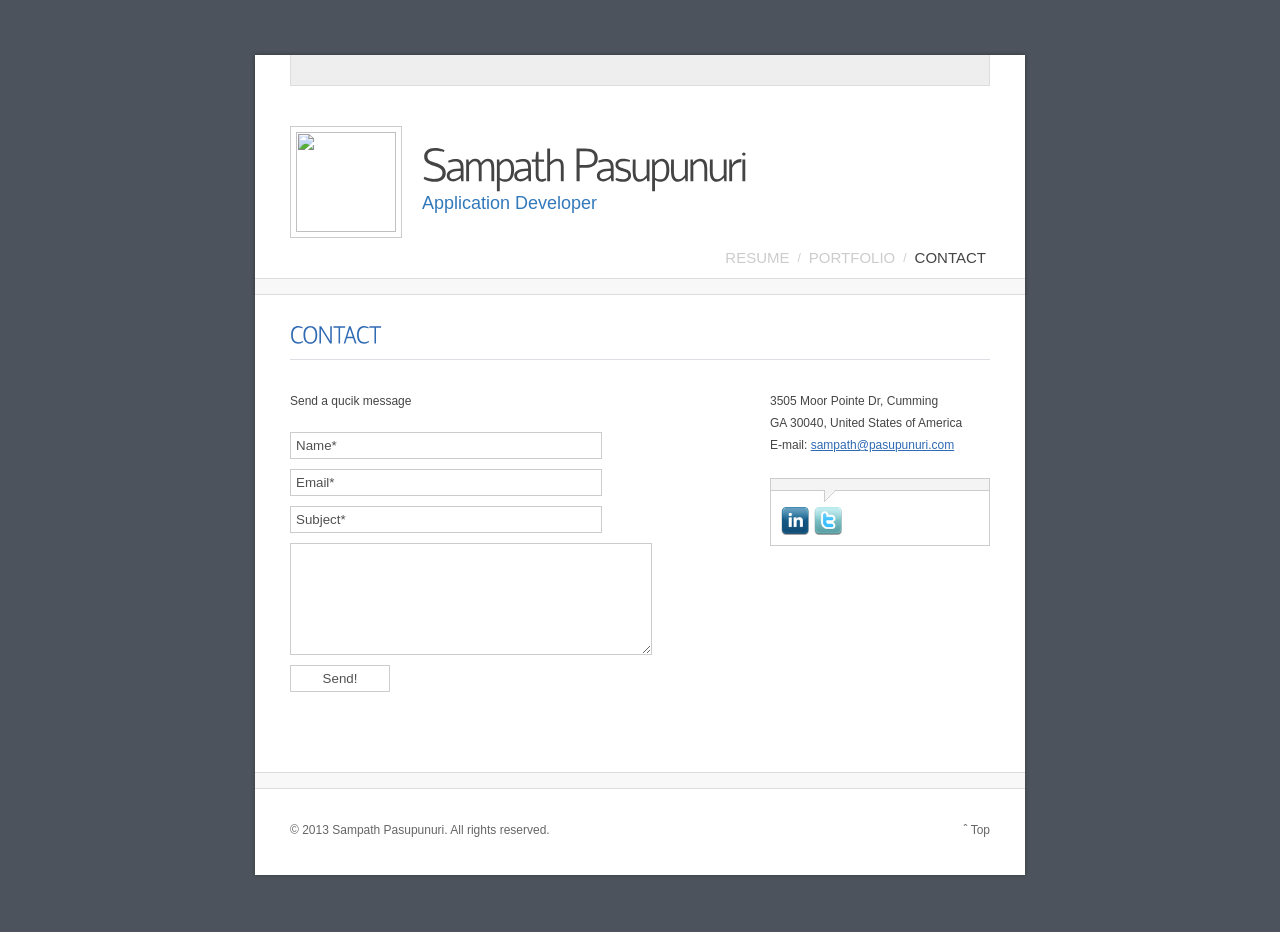
==== commit 1ecb3945: "making portfolio the index" ====
--- a/public/contact.html
+++ b/public/contact.html
@@ -242,7 +242,4 @@
 	<!-- analytics code here -->
 
 </body>
-</html>analytics code here -->
-
-</body>
 </html>
